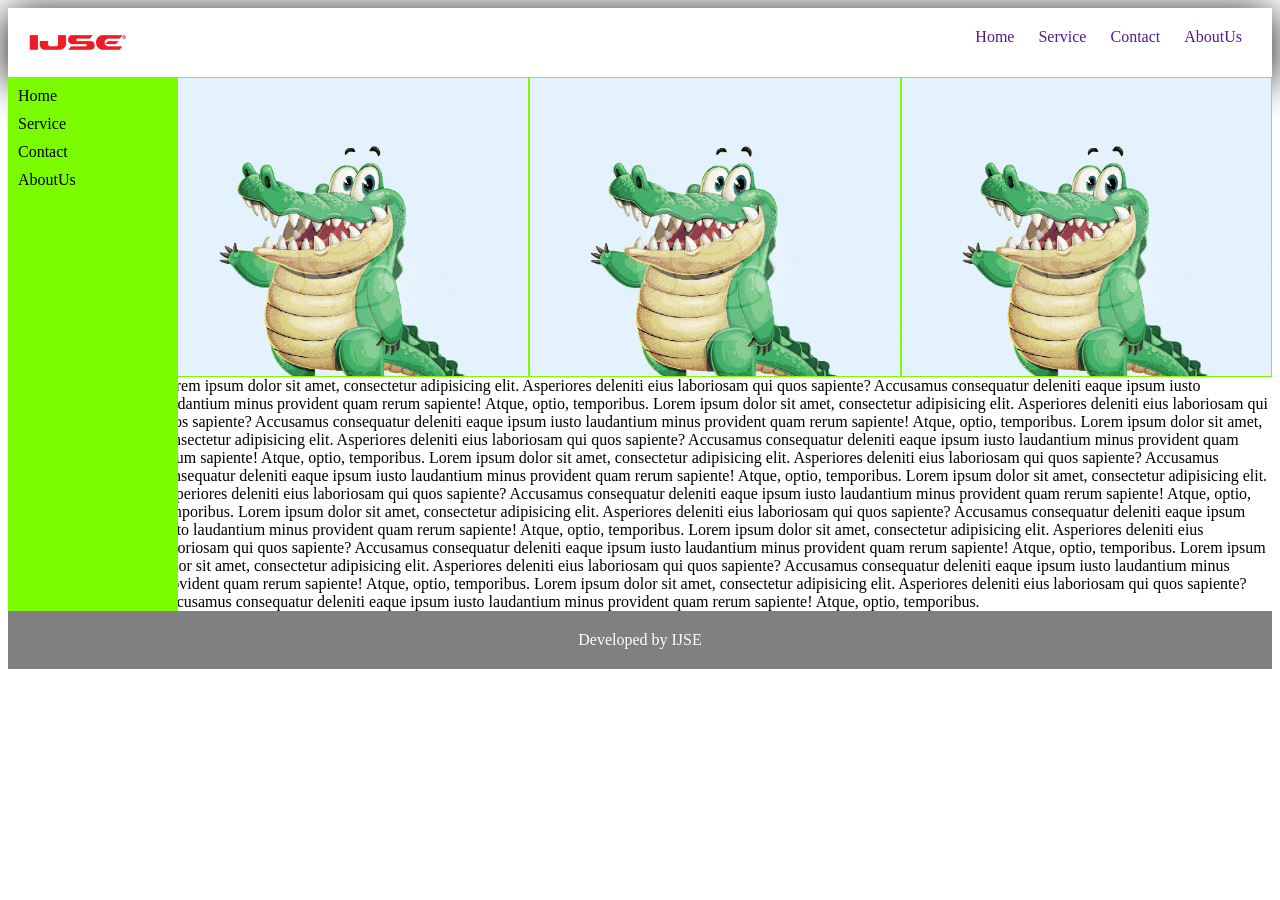
==== case-2/index.html @ b44a7cc6 "1st update" ====
<!DOCTYPE html>
<html lang="en">
<head>
    <meta charset="UTF-8">
    <meta name="keywords" content="web, html, css, javascript, js, java, python">
    <meta name="description" content="World best web development tutorials">
    <meta name="author" content="IJSE">
    <meta name="viewport" content="width=device-width, initial-scale=1.0">
    <title>Case 02</title>

    <link rel="stylesheet" href="../assets/normalize.css">
    <link rel="stylesheet" href="style.css">

</head>
<body>

<!-- header -->
<header>
    <img src="assests/logo%20(1).png" title="logo" alt="logo" width="100">
    <nav>
        <a href="">Home</a>
        <a href="">Service</a>
        <a href="">Contact</a>
        <a href="">AboutUs</a>
    </nav>
</header>

<main>
    <aside>
        <nav>
            <a href="">Home</a>
            <a href="">Service</a>
            <a href="">Contact</a>
            <a href="">AboutUs</a>
        </nav>
    </aside>
    <section>
        <div>
            <div></div>
            <div></div>
            <div></div>
        </div>
        <p>
            Lorem ipsum dolor sit amet, consectetur adipisicing elit. Asperiores deleniti eius laboriosam qui quos sapiente? Accusamus consequatur deleniti eaque ipsum iusto laudantium minus provident quam rerum sapiente! Atque, optio, temporibus.
            Lorem ipsum dolor sit amet, consectetur adipisicing elit. Asperiores deleniti eius laboriosam qui quos sapiente? Accusamus consequatur deleniti eaque ipsum iusto laudantium minus provident quam rerum sapiente! Atque, optio, temporibus.
            Lorem ipsum dolor sit amet, consectetur adipisicing elit. Asperiores deleniti eius laboriosam qui quos sapiente? Accusamus consequatur deleniti eaque ipsum iusto laudantium minus provident quam rerum sapiente! Atque, optio, temporibus.
            Lorem ipsum dolor sit amet, consectetur adipisicing elit. Asperiores deleniti eius laboriosam qui quos sapiente? Accusamus consequatur deleniti eaque ipsum iusto laudantium minus provident quam rerum sapiente! Atque, optio, temporibus.
            Lorem ipsum dolor sit amet, consectetur adipisicing elit. Asperiores deleniti eius laboriosam qui quos sapiente? Accusamus consequatur deleniti eaque ipsum iusto laudantium minus provident quam rerum sapiente! Atque, optio, temporibus.
            Lorem ipsum dolor sit amet, consectetur adipisicing elit. Asperiores deleniti eius laboriosam qui quos sapiente? Accusamus consequatur deleniti eaque ipsum iusto laudantium minus provident quam rerum sapiente! Atque, optio, temporibus.
            Lorem ipsum dolor sit amet, consectetur adipisicing elit. Asperiores deleniti eius laboriosam qui quos sapiente? Accusamus consequatur deleniti eaque ipsum iusto laudantium minus provident quam rerum sapiente! Atque, optio, temporibus.
            Lorem ipsum dolor sit amet, consectetur adipisicing elit. Asperiores deleniti eius laboriosam qui quos sapiente? Accusamus consequatur deleniti eaque ipsum iusto laudantium minus provident quam rerum sapiente! Atque, optio, temporibus.
            Lorem ipsum dolor sit amet, consectetur adipisicing elit. Asperiores deleniti eius laboriosam qui quos sapiente? Accusamus consequatur deleniti eaque ipsum iusto laudantium minus provident quam rerum sapiente! Atque, optio, temporibus.
        </p>
    </section>
</main>

<!-- Footer -->
<footer>
    Developed by IJSE
</footer>

</body>
</html>
---- case-2/style.css ----
header {
    display: flex;
    justify-content: space-between;
    padding: 20px;

    box-shadow: 0px 5px 40px 0px black;
}

header > nav > a {
    text-decoration: none;
    margin: 0px 10px;
}

footer {
    background-color: gray;
    text-align: center;
    padding: 20px;
    color: white;
}

main {
    position: relative;
}

main > aside {
    width: 150px;
    background-color: lawngreen;
    position: absolute;
    top: 0;
    bottom: 0;
    margin: auto;

    padding: 10px;
}

main > section {
    margin-left: 150px;
}

main > section > p {
    margin: 0;
}

main > aside > nav > a {
    display: block;
    color: black;
    text-decoration: none;
    margin-bottom: 10px;
}

main > section > div {
    width: 100%;
    height: 300px;
    background: lawngreen;
    display: grid;
    grid-template-columns: repeat(3, 1fr);
}

main > section > div > div {
    border: 1px solid lawngreen;
    background-image: url("assests/642a7f8a2a8d8-alligator-cartoon-animated-gifs.gif");
    background-repeat: no-repeat;
    background-size: cover;
}
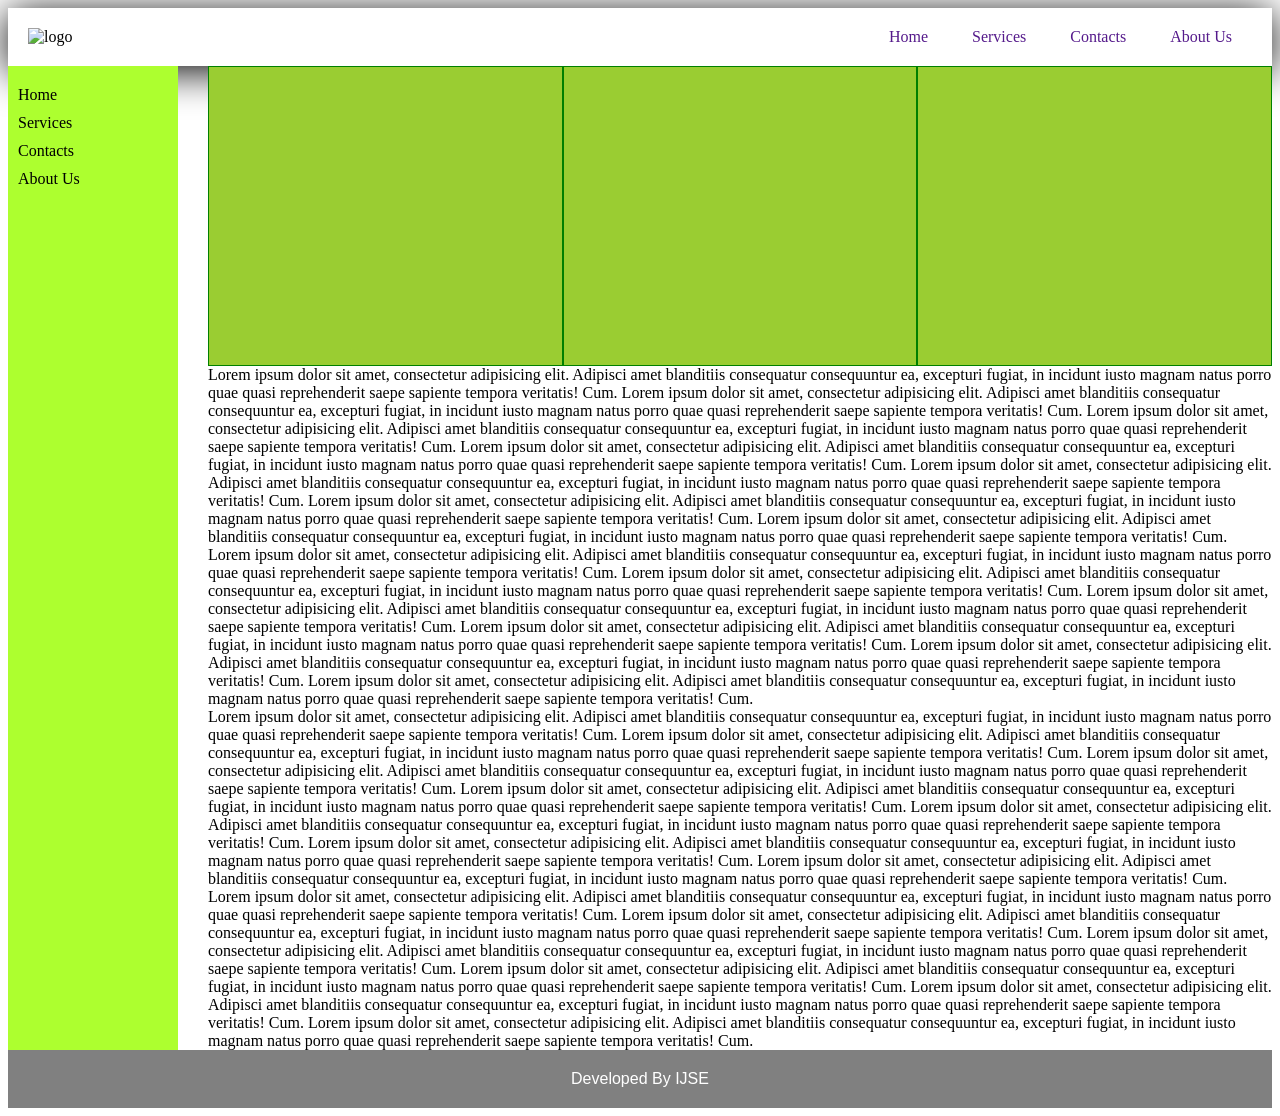
==== commit 00306fcc: "new update1" ====
--- a/case-2/index.html
+++ b/case-2/index.html
@@ -1,27 +1,94 @@
 <!DOCTYPE html>
 <html lang="en">
+
 <head>
     <meta charset="UTF-8">
     <meta name="keywords" content="web, html, css, javascript, js, java, python">
-    <meta name="description" content="World best web development tutorials">
+    <meta name="description" content="IJSE Web CSS Tute 01">
     <meta name="author" content="IJSE">
     <meta name="viewport" content="width=device-width, initial-scale=1.0">
-    <title>Case 02</title>
 
+    <title>CSS Tute Case 02</title>
     <link rel="stylesheet" href="../assets/normalize.css">
     <link rel="stylesheet" href="style.css">
 
+    <style>
+        header{
+            display: flex;
+            justify-content: space-between;
+            padding: 20px;
+            box-shadow: 0px 5px 40px 0px black;
+        }
+
+        header > nav > a{
+            margin: 0px 20px;
+            text-decoration: none;
+        }
+
+        main{
+            position: relative;
+        }
+
+        main > aside{
+            position: absolute;
+            top: 0;
+            bottom: 0;
+            margin: auto;
+            width: 150px;
+            background-color: greenyellow;
+            padding: 10px;
+        }
+
+        main > aside > nav > a{
+            display: block;
+            text-decoration: none;
+            color: black;
+            margin-top: 10px;
+        }
+
+        main > section > div{
+            width: 100%;
+            height: 300px;
+            display: grid;
+            grid-template-columns: repeat(3 , 1fr);
+            background-color: yellowgreen;
+        }
+
+        main > section > div > div{
+            border: 1px solid green;
+            background-image: url("case-2/assests/642a7f8a2a8d8-alligator-cartoon-animated-gifs.gif");
+            background-repeat: no-repeat;
+            background-position: center;
+            background-size: cover;
+        }
+
+        main > section{
+            margin-left: 200px;
+        }
+
+        main > section > p{
+            margin: 0px;
+        }
+
+        footer{
+            background-color: gray;
+            color: white;
+            font-family: sans-serif;
+            text-align: center;
+            padding: 20px;
+        }
+    </style>
+
 </head>
+
 <body>
-
-<!-- header -->
 <header>
-    <img src="assests/logo%20(1).png" title="logo" alt="logo" width="100">
+    <img src="case-2/assests/logo%20(1).png" alt="logo" width="100">
     <nav>
         <a href="">Home</a>
-        <a href="">Service</a>
-        <a href="">Contact</a>
-        <a href="">AboutUs</a>
+        <a href="">Services</a>
+        <a href="">Contacts</a>
+        <a href="">About Us</a>
     </nav>
 </header>
 
@@ -29,35 +96,52 @@
     <aside>
         <nav>
             <a href="">Home</a>
-            <a href="">Service</a>
-            <a href="">Contact</a>
-            <a href="">AboutUs</a>
+            <a href="">Services</a>
+            <a href="">Contacts</a>
+            <a href="">About Us</a>
         </nav>
     </aside>
+
     <section>
+
         <div>
             <div></div>
             <div></div>
             <div></div>
         </div>
-        <p>
-            Lorem ipsum dolor sit amet, consectetur adipisicing elit. Asperiores deleniti eius laboriosam qui quos sapiente? Accusamus consequatur deleniti eaque ipsum iusto laudantium minus provident quam rerum sapiente! Atque, optio, temporibus.
-            Lorem ipsum dolor sit amet, consectetur adipisicing elit. Asperiores deleniti eius laboriosam qui quos sapiente? Accusamus consequatur deleniti eaque ipsum iusto laudantium minus provident quam rerum sapiente! Atque, optio, temporibus.
-            Lorem ipsum dolor sit amet, consectetur adipisicing elit. Asperiores deleniti eius laboriosam qui quos sapiente? Accusamus consequatur deleniti eaque ipsum iusto laudantium minus provident quam rerum sapiente! Atque, optio, temporibus.
-            Lorem ipsum dolor sit amet, consectetur adipisicing elit. Asperiores deleniti eius laboriosam qui quos sapiente? Accusamus consequatur deleniti eaque ipsum iusto laudantium minus provident quam rerum sapiente! Atque, optio, temporibus.
-            Lorem ipsum dolor sit amet, consectetur adipisicing elit. Asperiores deleniti eius laboriosam qui quos sapiente? Accusamus consequatur deleniti eaque ipsum iusto laudantium minus provident quam rerum sapiente! Atque, optio, temporibus.
-            Lorem ipsum dolor sit amet, consectetur adipisicing elit. Asperiores deleniti eius laboriosam qui quos sapiente? Accusamus consequatur deleniti eaque ipsum iusto laudantium minus provident quam rerum sapiente! Atque, optio, temporibus.
-            Lorem ipsum dolor sit amet, consectetur adipisicing elit. Asperiores deleniti eius laboriosam qui quos sapiente? Accusamus consequatur deleniti eaque ipsum iusto laudantium minus provident quam rerum sapiente! Atque, optio, temporibus.
-            Lorem ipsum dolor sit amet, consectetur adipisicing elit. Asperiores deleniti eius laboriosam qui quos sapiente? Accusamus consequatur deleniti eaque ipsum iusto laudantium minus provident quam rerum sapiente! Atque, optio, temporibus.
-            Lorem ipsum dolor sit amet, consectetur adipisicing elit. Asperiores deleniti eius laboriosam qui quos sapiente? Accusamus consequatur deleniti eaque ipsum iusto laudantium minus provident quam rerum sapiente! Atque, optio, temporibus.
+        <p>Lorem ipsum dolor sit amet, consectetur adipisicing elit. Adipisci amet blanditiis consequatur consequuntur ea, excepturi fugiat, in incidunt iusto magnam natus porro quae quasi reprehenderit saepe sapiente tempora veritatis! Cum.
+            Lorem ipsum dolor sit amet, consectetur adipisicing elit. Adipisci amet blanditiis consequatur consequuntur ea, excepturi fugiat, in incidunt iusto magnam natus porro quae quasi reprehenderit saepe sapiente tempora veritatis! Cum.
+            Lorem ipsum dolor sit amet, consectetur adipisicing elit. Adipisci amet blanditiis consequatur consequuntur ea, excepturi fugiat, in incidunt iusto magnam natus porro quae quasi reprehenderit saepe sapiente tempora veritatis! Cum.
+            Lorem ipsum dolor sit amet, consectetur adipisicing elit. Adipisci amet blanditiis consequatur consequuntur ea, excepturi fugiat, in incidunt iusto magnam natus porro quae quasi reprehenderit saepe sapiente tempora veritatis! Cum.
+            Lorem ipsum dolor sit amet, consectetur adipisicing elit. Adipisci amet blanditiis consequatur consequuntur ea, excepturi fugiat, in incidunt iusto magnam natus porro quae quasi reprehenderit saepe sapiente tempora veritatis! Cum.
+            Lorem ipsum dolor sit amet, consectetur adipisicing elit. Adipisci amet blanditiis consequatur consequuntur ea, excepturi fugiat, in incidunt iusto magnam natus porro quae quasi reprehenderit saepe sapiente tempora veritatis! Cum.
+            Lorem ipsum dolor sit amet, consectetur adipisicing elit. Adipisci amet blanditiis consequatur consequuntur ea, excepturi fugiat, in incidunt iusto magnam natus porro quae quasi reprehenderit saepe sapiente tempora veritatis! Cum.
+            Lorem ipsum dolor sit amet, consectetur adipisicing elit. Adipisci amet blanditiis consequatur consequuntur ea, excepturi fugiat, in incidunt iusto magnam natus porro quae quasi reprehenderit saepe sapiente tempora veritatis! Cum.
+            Lorem ipsum dolor sit amet, consectetur adipisicing elit. Adipisci amet blanditiis consequatur consequuntur ea, excepturi fugiat, in incidunt iusto magnam natus porro quae quasi reprehenderit saepe sapiente tempora veritatis! Cum.
+            Lorem ipsum dolor sit amet, consectetur adipisicing elit. Adipisci amet blanditiis consequatur consequuntur ea, excepturi fugiat, in incidunt iusto magnam natus porro quae quasi reprehenderit saepe sapiente tempora veritatis! Cum.
+            Lorem ipsum dolor sit amet, consectetur adipisicing elit. Adipisci amet blanditiis consequatur consequuntur ea, excepturi fugiat, in incidunt iusto magnam natus porro quae quasi reprehenderit saepe sapiente tempora veritatis! Cum.
+            Lorem ipsum dolor sit amet, consectetur adipisicing elit. Adipisci amet blanditiis consequatur consequuntur ea, excepturi fugiat, in incidunt iusto magnam natus porro quae quasi reprehenderit saepe sapiente tempora veritatis! Cum.
+            Lorem ipsum dolor sit amet, consectetur adipisicing elit. Adipisci amet blanditiis consequatur consequuntur ea, excepturi fugiat, in incidunt iusto magnam natus porro quae quasi reprehenderit saepe sapiente tempora veritatis! Cum.
+        </p>
+
+        <p>Lorem ipsum dolor sit amet, consectetur adipisicing elit. Adipisci amet blanditiis consequatur consequuntur ea, excepturi fugiat, in incidunt iusto magnam natus porro quae quasi reprehenderit saepe sapiente tempora veritatis! Cum.
+            Lorem ipsum dolor sit amet, consectetur adipisicing elit. Adipisci amet blanditiis consequatur consequuntur ea, excepturi fugiat, in incidunt iusto magnam natus porro quae quasi reprehenderit saepe sapiente tempora veritatis! Cum.
+            Lorem ipsum dolor sit amet, consectetur adipisicing elit. Adipisci amet blanditiis consequatur consequuntur ea, excepturi fugiat, in incidunt iusto magnam natus porro quae quasi reprehenderit saepe sapiente tempora veritatis! Cum.
+            Lorem ipsum dolor sit amet, consectetur adipisicing elit. Adipisci amet blanditiis consequatur consequuntur ea, excepturi fugiat, in incidunt iusto magnam natus porro quae quasi reprehenderit saepe sapiente tempora veritatis! Cum.
+            Lorem ipsum dolor sit amet, consectetur adipisicing elit. Adipisci amet blanditiis consequatur consequuntur ea, excepturi fugiat, in incidunt iusto magnam natus porro quae quasi reprehenderit saepe sapiente tempora veritatis! Cum.
+            Lorem ipsum dolor sit amet, consectetur adipisicing elit. Adipisci amet blanditiis consequatur consequuntur ea, excepturi fugiat, in incidunt iusto magnam natus porro quae quasi reprehenderit saepe sapiente tempora veritatis! Cum.
+            Lorem ipsum dolor sit amet, consectetur adipisicing elit. Adipisci amet blanditiis consequatur consequuntur ea, excepturi fugiat, in incidunt iusto magnam natus porro quae quasi reprehenderit saepe sapiente tempora veritatis! Cum.
+            Lorem ipsum dolor sit amet, consectetur adipisicing elit. Adipisci amet blanditiis consequatur consequuntur ea, excepturi fugiat, in incidunt iusto magnam natus porro quae quasi reprehenderit saepe sapiente tempora veritatis! Cum.
+            Lorem ipsum dolor sit amet, consectetur adipisicing elit. Adipisci amet blanditiis consequatur consequuntur ea, excepturi fugiat, in incidunt iusto magnam natus porro quae quasi reprehenderit saepe sapiente tempora veritatis! Cum.
+            Lorem ipsum dolor sit amet, consectetur adipisicing elit. Adipisci amet blanditiis consequatur consequuntur ea, excepturi fugiat, in incidunt iusto magnam natus porro quae quasi reprehenderit saepe sapiente tempora veritatis! Cum.
+            Lorem ipsum dolor sit amet, consectetur adipisicing elit. Adipisci amet blanditiis consequatur consequuntur ea, excepturi fugiat, in incidunt iusto magnam natus porro quae quasi reprehenderit saepe sapiente tempora veritatis! Cum.
+            Lorem ipsum dolor sit amet, consectetur adipisicing elit. Adipisci amet blanditiis consequatur consequuntur ea, excepturi fugiat, in incidunt iusto magnam natus porro quae quasi reprehenderit saepe sapiente tempora veritatis! Cum.
+            Lorem ipsum dolor sit amet, consectetur adipisicing elit. Adipisci amet blanditiis consequatur consequuntur ea, excepturi fugiat, in incidunt iusto magnam natus porro quae quasi reprehenderit saepe sapiente tempora veritatis! Cum.
         </p>
     </section>
 </main>
 
-<!-- Footer -->
-<footer>
-    Developed by IJSE
-</footer>
+<footer>Developed By IJSE</footer>
+</body>
 
-</body>
 </html>
